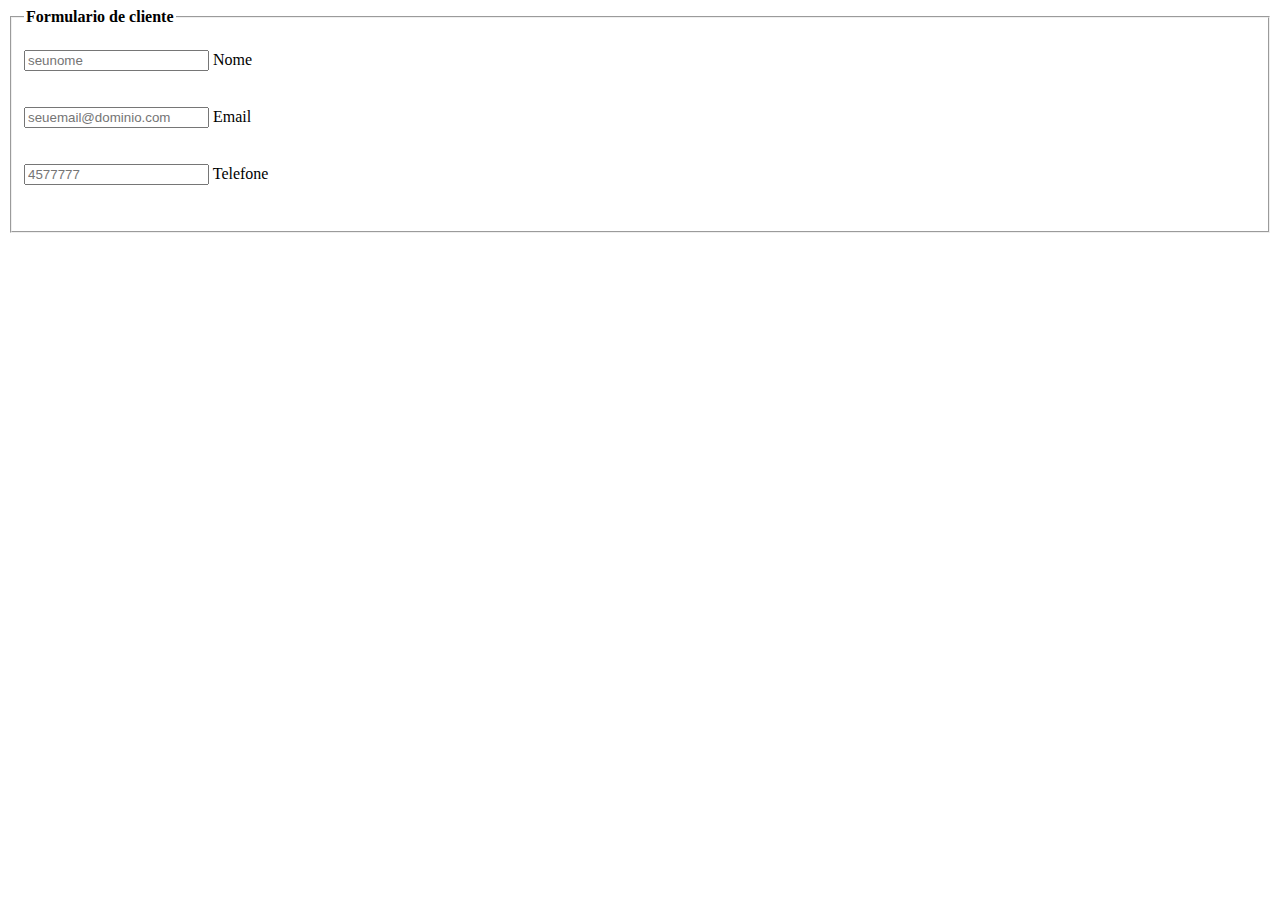
==== index.html @ 9841af3a "Add files via upload" ====
<!DOCTYPE html>
<html lang="pt-br">
<head>
    <meta charset="UTF-8">
    <meta http-equiv="X-UA-Compatible" content="IE=edge">
    <meta name="viewport" content="width=device-width, initial-scale=1.0">
    <title>Document</title>
</head>
<body>
    <header>

    </header>
    <main>
        <form>
            <fieldset>
                <legend><strong>Formulario de cliente</strong></legend>
                <br>
                <section class="inputbox">
                <input type="text" name="email" id="name" class="inputUser" required placeholder="seunome">
                <label for="name" class="labeinput"> Nome</label> 
                </section>
                <br><br>

                <section class="inputbox">
                <input type="text" name="email" id="email" class="inputUser" required placeholder="seuemail@dominio.com">
                <label for="name" class="labeinput"> Email</label> 
                </section>
                <br><br>

                <section class="inputbox">
                <input type="tel" name="telefone" id="telefone" class="inputUser" required placeholder="4577777">
                <label for="telefone" class="labeinput"> Telefone</label> 
                </section>
                <br><br>
            </fieldset>
    </form>
    </main>
</body>
</html>
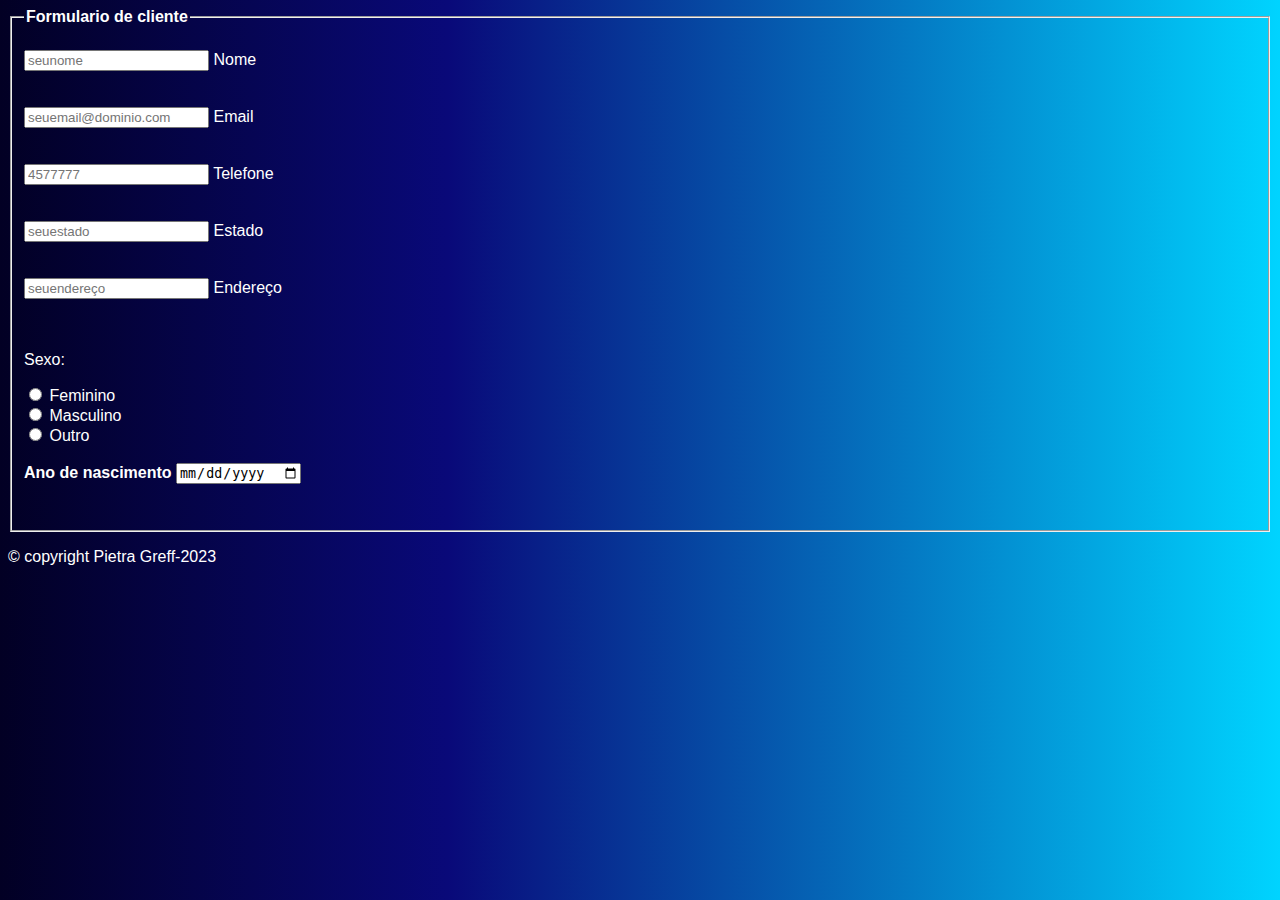
==== commit 30932d70: "Add files via upload" ====
--- a/index.html
+++ b/index.html
@@ -2,8 +2,8 @@
 <html lang="pt-br">
 <head>
     <meta charset="UTF-8">
-    <meta http-equiv="X-UA-Compatible" content="IE=edge">
     <meta name="viewport" content="width=device-width, initial-scale=1.0">
+    <link rel="stylesheet" href="style.css">
     <title>Document</title>
 </head>
 <body>
@@ -32,8 +32,43 @@
                 <label for="telefone" class="labeinput"> Telefone</label> 
                 </section>
                 <br><br>
+                
+                <section class="inputbox">
+                <input type="tel" name="telefone" id="telefone" class="inputUser" required placeholder="seuestado">
+                <label for="telefone" class="labeinput"> Estado</label> 
+                </section>
+                <br><br>
+
+                <section class="inputbox">
+                <input type="tel" name="telefone" id="telefone" class="inputUser" required placeholder="seuendereço">
+                <label for="telefone" class="labeinput"> Endereço</label> 
+                </section>
+                <br><br>
+
+                <p> Sexo:</p>
+                <input type="radio" name="genero" id="feminino" value="feminino">
+                <label for="feminino">Feminino</label>
+                <br>
+
+                <input type="radio" name="genero" id="masculino" value="masculino">
+                <label for="masculino">Masculino</label>
+                <br>
+
+                <input type="radio" name="genero" id="outro" value="outro">
+                <label for="outro">Outro</label>
+                <br><br>
+
+                <label for="data de nascimento"><strong>Ano de nascimento</strong></label>
+                <input type="date" name="data_nascimento" id="data_nascimento" required>
+                <br><br><br>
+
+            
             </fieldset>
     </form>
     </main>
+    <footer><!--rodapé-->
+        <p class="copyright">&copy; copyright Pietra Greff-2023 </p>
+
+    </footer>
 </body>
 </html>--- a/style.css
+++ b/style.css
@@ -0,0 +1,5 @@
+body{
+    background: linear-gradient(90deg, rgba(2,0,36,1) 0%, rgba(9,9,121,1) 35%, rgba(0,212,255,1) 100%);
+    font-family: Arial, Helvetica, sans-serif;
+    color: white;
+}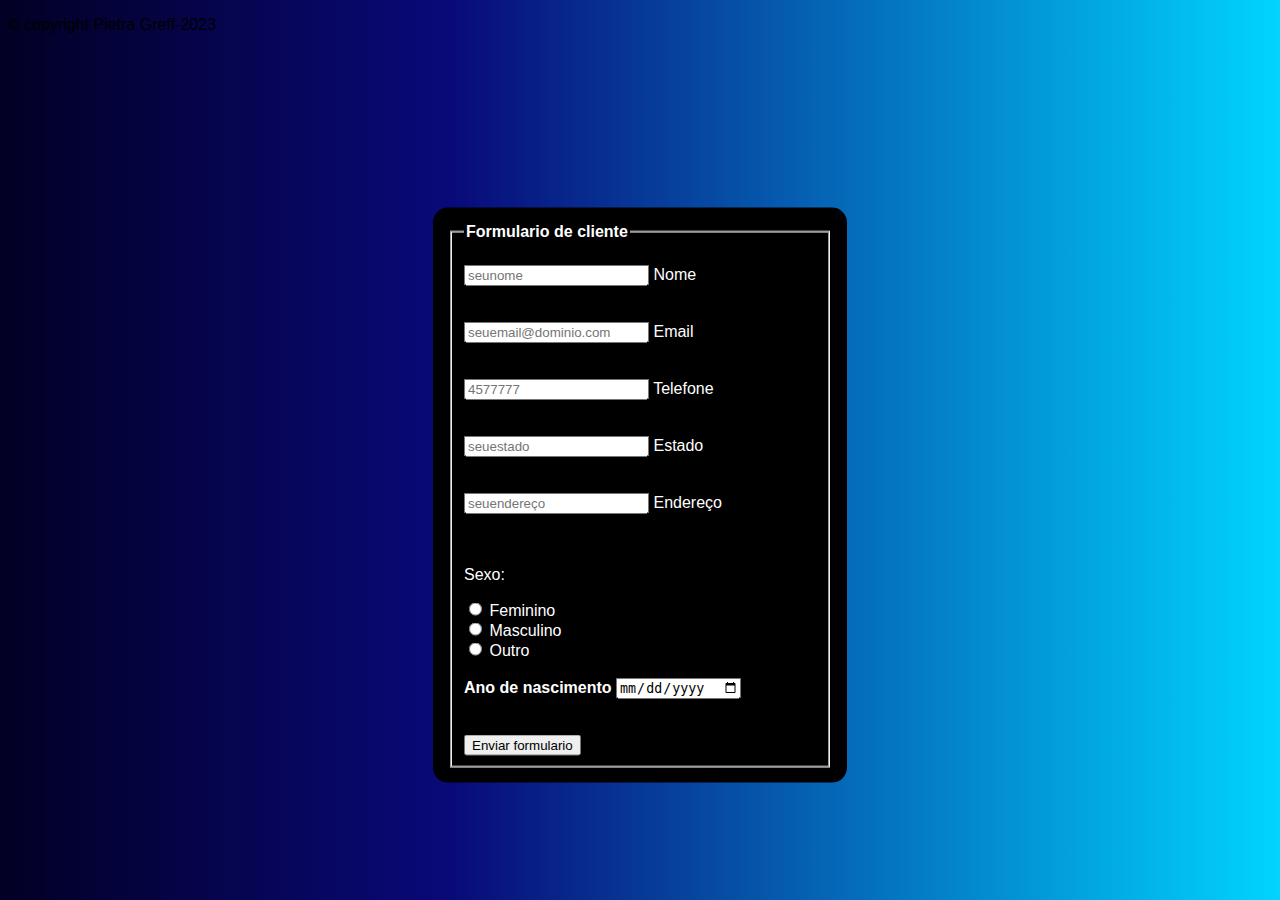
==== commit 64ce215e: "Add files via upload" ====
--- a/index.html
+++ b/index.html
@@ -11,6 +11,8 @@
 
     </header>
     <main>
+        <section class="box">
+
         <form>
             <fieldset>
                 <legend><strong>Formulario de cliente</strong></legend>
@@ -62,9 +64,12 @@
                 <input type="date" name="data_nascimento" id="data_nascimento" required>
                 <br><br><br>
 
+                <input type="submit" value="Enviar formulario" id="Enviar">
+
             
             </fieldset>
     </form>
+    </section>
     </main>
     <footer><!--rodapé-->
         <p class="copyright">&copy; copyright Pietra Greff-2023 </p>
--- a/style.css
+++ b/style.css
@@ -1,5 +1,17 @@
 body{
     background: linear-gradient(90deg, rgba(2,0,36,1) 0%, rgba(9,9,121,1) 35%, rgba(0,212,255,1) 100%);
     font-family: Arial, Helvetica, sans-serif;
+}
+
+.box{
     color: white;
-}+    position: absolute;
+    top: 55%;
+    left: 50%;
+    transform: translate(-50%,-50%);
+    padding: 15px;
+    border-radius: 15px;
+    width: 30%;
+    background-color: black;
+
+}
